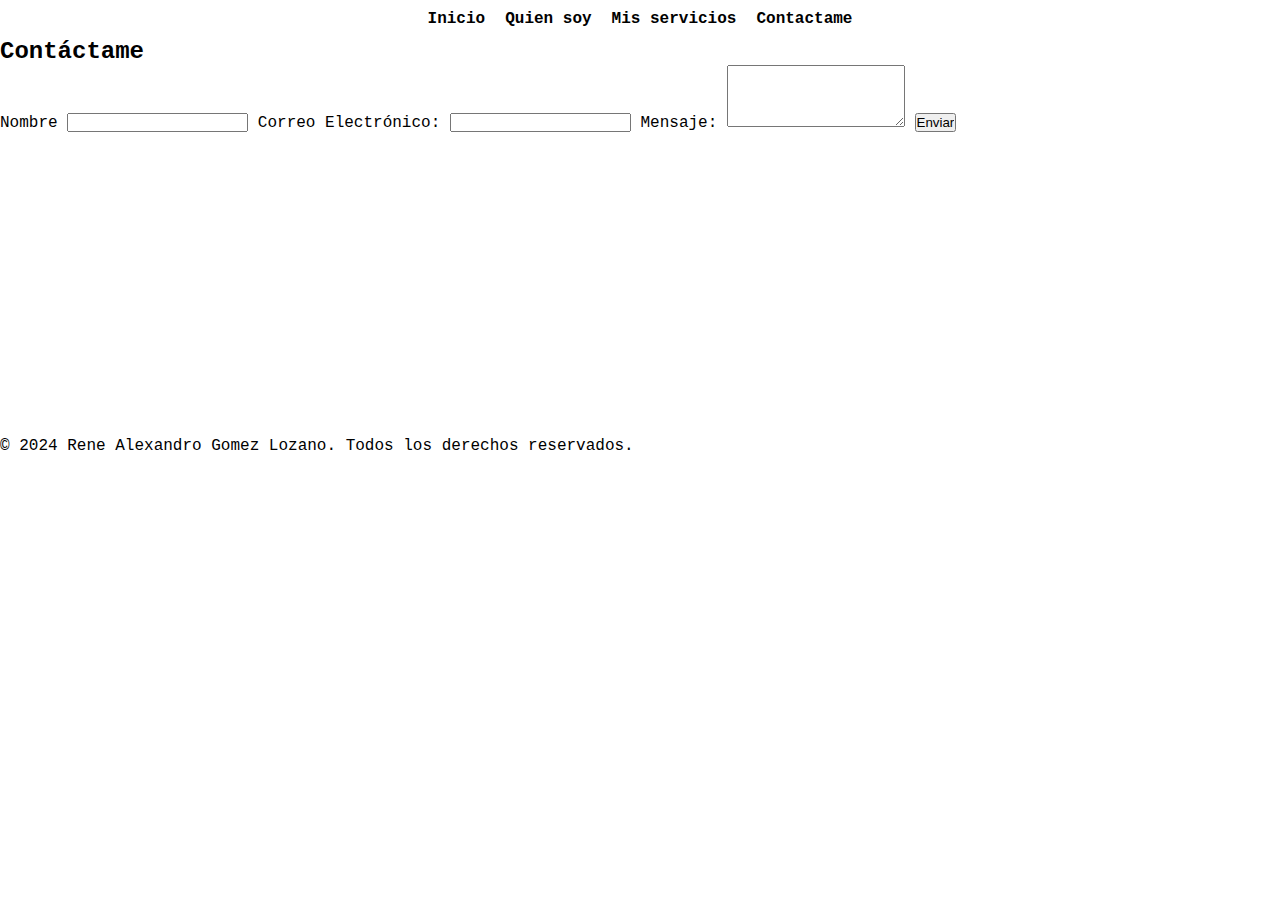
==== contactame.html @ cdaf9ac4 "iniciar repositorio local" ====
<!DOCTYPE html>
<html lang="es">
<head>
    <meta charset="UTF-8">
    <meta name="viewport" content="width=device-width, initial-scale=1.0">
    <title>Inicio - portafolio Rene Gomez</title>
    <link rel="stylesheet" href="Style.css">
</head>
<body>
    <nav>
        <ul>
            <li><a href= "index.html">Inicio</a></li>
            <li><a href= "quien_soy.html">Quien soy</a></li>
            <li><a href= "servicios.html">Mis servicios</a></li>
            <li><a href= "contactame.html">Contactame</a></li>
        </ul>
    </nav>
    <div class="hero-image">
        <div class="section-content">
            <h2>Contáctame</h2>
            <div class="contact-form-map">
                <form action="" method="post">
                    <label for="name">Nombre</label>
                    <input type="text" id="name" name="name" required>

                    <label for="email">Correo Electrónico:</label>
                    <input type="email" id="email" name="email" required>

                    <label for="message">Mensaje:</label>
                    <textarea id="message" name="message" rows="4" required></textarea>

                    <input type="submit" value="Enviar">
                </form>
                <div class="map">
                    <iframe src="https://www.google.com/maps/embed?pb=!1m18!1m12!1m3!1d995.6820969569925!2d-76.51860599999995!3d3.4162249000000027!2m3!1f0!2f0!3f0!3m2!1i1024!2i768!4f13.1!3m3!1m2!1s0x8e30a6c5ca435527%3A0x3a0cb16bd00c5290!2sCra.%2041b%20%2326c33%2C%20La%20Independencia%2C%20Cali%2C%20Valle%20del%20Cauca!5e0!3m2!1ses!2sco!4v1733863349585!5m2!1ses!2sco" width="400" height="300" style="border:0;" allowfullscreen="" loading="lazy" referrerpolicy="no-referrer-when-downgrade"></iframe>
                </div>
            </div>
        </div>
    </div>
    <footer>
        <p>&copy; 2024 Rene Alexandro Gomez Lozano. Todos los derechos reservados.</p>
    </footer>
</body>
</html>
---- Style.css ----
*{
    margin:0;
    padding:0;
    box-sizing:border-box;
}

body{
    font-family:'Courier New', Courier, monospace;
    background-color:white;
    margin:0;
    padding:0;
    color:black;
}

h1{
    text-align:center;
    display:flex;
    margin-top:225px;
    margin-left:350px;
}

nav ul{
    display:flex;
    justify-content:center;
    list-style:none;
    padding:0;
}

nav ul li{
    margin:10px
}

nav ul li a{
    color:black;
    text-decoration:none;
    font-weight:bold;
}

ul li a:hover{
    color:crimson;
}
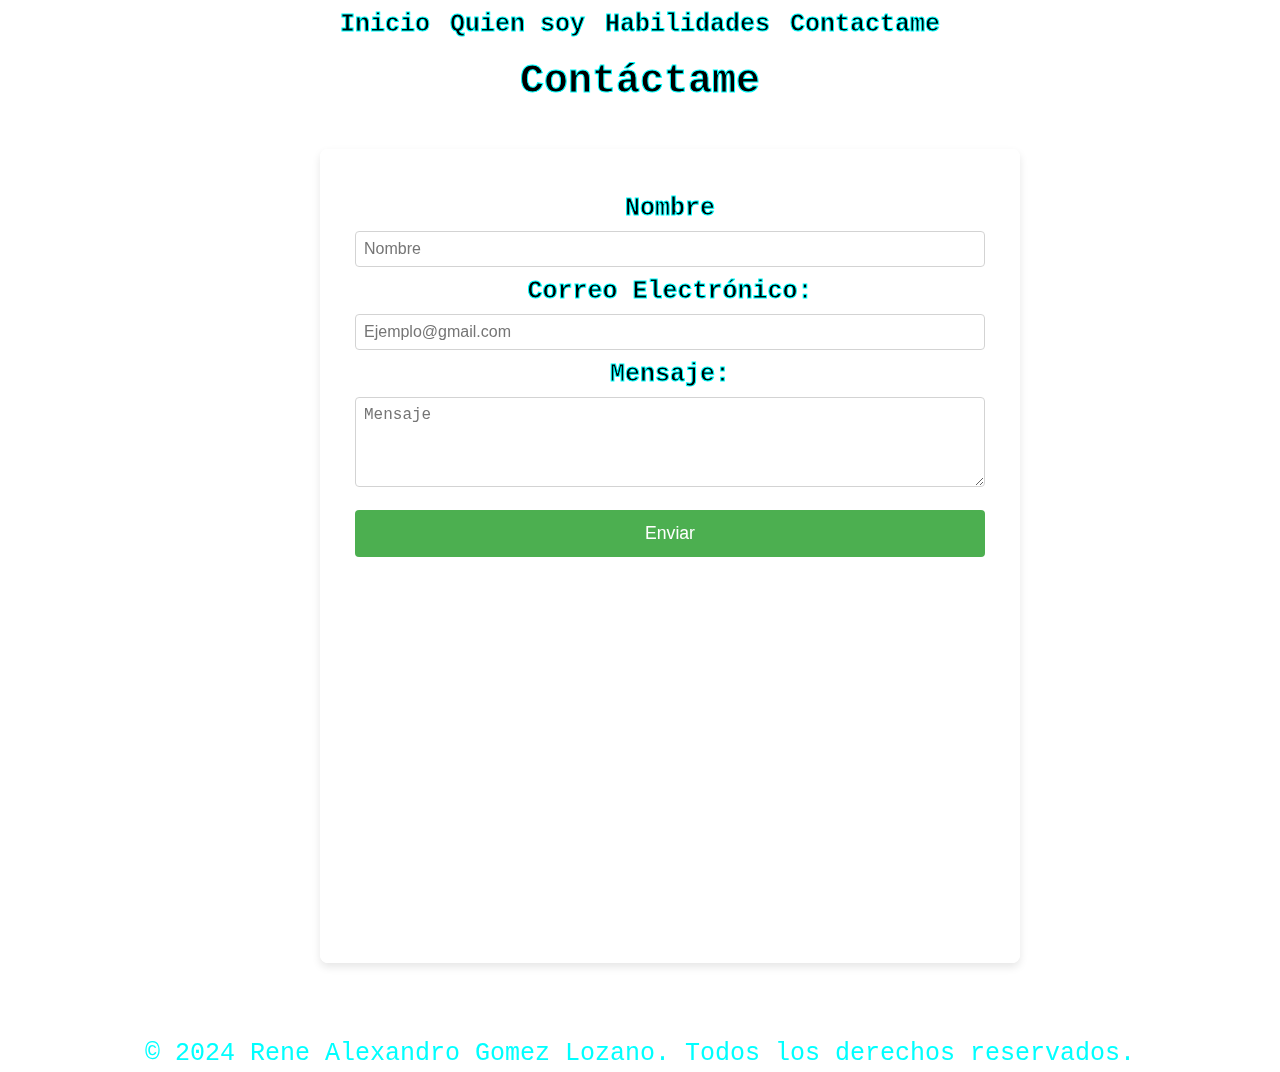
==== commit 128f215c: "portafolio definitivo" ====
--- a/contactame.html
+++ b/contactame.html
@@ -7,29 +7,32 @@
     <link rel="stylesheet" href="Style.css">
 </head>
 <body>
+    <video src= "video/fondo.mp4" muted autoplay loop></video>
+
     <nav>
         <ul>
-            <li><a href= "index.html">Inicio</a></li>
-            <li><a href= "quien_soy.html">Quien soy</a></li>
-            <li><a href= "servicios.html">Mis servicios</a></li>
-            <li><a href= "contactame.html">Contactame</a></li>
+            <li><a href ="index.html">Inicio</a></li>
+            <li><a href="quien_soy.html">Quien soy</a></li>
+            <li><a href="servicios.html">Habilidades</a></li>
+            <li><a href="contactame.html">Contactame</a></li>
         </ul>
     </nav>
+
     <div class="hero-image">
         <div class="section-content">
             <h2>Contáctame</h2>
-            <div class="contact-form-map">
+            <div class="form-container">
                 <form action="" method="post">
                     <label for="name">Nombre</label>
-                    <input type="text" id="name" name="name" required>
+                    <input type="text" id="name" name="name" placeholder="Nombre" required>
 
                     <label for="email">Correo Electrónico:</label>
-                    <input type="email" id="email" name="email" required>
+                    <input type="email" id="email" name="email" placeholder="Ejemplo@gmail.com"required>
 
                     <label for="message">Mensaje:</label>
-                    <textarea id="message" name="message" rows="4" required></textarea>
+                    <textarea id="message" name="message" rows="4" placeholder="Mensaje" required></textarea>
 
-                    <input type="submit" value="Enviar">
+                    <input class="submit-btn" type="submit" value="Enviar">
                 </form>
                 <div class="map">
                     <iframe src="https://www.google.com/maps/embed?pb=!1m18!1m12!1m3!1d995.6820969569925!2d-76.51860599999995!3d3.4162249000000027!2m3!1f0!2f0!3f0!3m2!1i1024!2i768!4f13.1!3m3!1m2!1s0x8e30a6c5ca435527%3A0x3a0cb16bd00c5290!2sCra.%2041b%20%2326c33%2C%20La%20Independencia%2C%20Cali%2C%20Valle%20del%20Cauca!5e0!3m2!1ses!2sco!4v1733863349585!5m2!1ses!2sco" width="400" height="300" style="border:0;" allowfullscreen="" loading="lazy" referrerpolicy="no-referrer-when-downgrade"></iframe>
@@ -37,8 +40,10 @@
             </div>
         </div>
     </div>
-    <footer>
-        <p>&copy; 2024 Rene Alexandro Gomez Lozano. Todos los derechos reservados.</p>
-    </footer>
+    <div class="pie4">
+        <footer>
+            <p>&copy; 2024 Rene Alexandro Gomez Lozano. Todos los derechos reservados.</p>
+        </footer>
+    </div>
 </body>
 </html>--- a/Style.css
+++ b/Style.css
@@ -1,41 +1,225 @@
 *{
     margin:0;
     padding:0;
-    box-sizing:border-box;
+    box-sizing: border-box;
 }
 
 body{
-    font-family:'Courier New', Courier, monospace;
-    background-color:white;
-    margin:0;
-    padding:0;
-    color:black;
+    font-size: 25px;
+    margin: 0;
+    font-family: 'Courier New', Courier, monospace;
+   
+}
+
+video{
+    position:fixed;
+    min-width: 100%;
+    min-height: 100%;
+
+    top:50%;
+    left:50%;
+
+    transform: translatex(-50%) translateY(-50%);
+
+    z-index: -1
+}
+
+.nombre {
+    padding:0;
+    display: flex;
+    text-align: center;
+    display:flex;
+    justify-content:center;
+    margin-top:250px;
+  
 }
 
 h1{
-    text-align:center;
-    display:flex;
-    margin-top:225px;
-    margin-left:350px;
+    justify-content: center;
+    -webkit-text-stroke-width: 1px;
+    -webkit-text-stroke-color: aqua;
+    color:black;
 }
 
 nav ul{
+    align-items: center;
     display:flex;
     justify-content:center;
     list-style:none;
     padding:0;
+    margin-top:0;
+    margin-bottom:0;
 }
 
 nav ul li{
-    margin:10px
+    margin:10px;
+    margin-top:8;
+    
 }
 
 nav ul li a{
+    -webkit-text-stroke-width: 1px;
+    -webkit-text-stroke-color: aqua;
     color:black;
     text-decoration:none;
     font-weight:bold;
 }
 
 ul li a:hover{
-    color:crimson;
-}+    color:white;
+}
+
+.titulo{
+    text-align: center;
+    display:flex;
+    justify-content:center;
+    margin-top:225px;
+    color:black;
+}
+.descripcion{
+    font-size:22.5px;
+    text-align: center;
+    color:aqua;
+}
+
+.section-content h2{
+    font-size:40px;
+    margin-bottom:45px;
+    margin-top:10px;
+}
+h2{
+    text-align: center;
+    -webkit-text-stroke-width: 1px;
+    -webkit-text-stroke-color: aqua;
+    color:black;
+}
+.card-container{
+    display:flex;
+    justify-content:center;
+    list-style:none;
+    padding:0;
+    margin:10px;
+}
+
+.card-1{
+    text-align: center;
+    position: relative;
+    width: 30%;
+    margin:50px;
+    margin-top: 0;
+    border:3px solid #fff;
+    border-radius: 25px;
+    overflow: hidden;
+    backdrop-filter: blur(5px);
+    color:aqua;
+    
+}
+
+.card-2{
+    text-align: center;
+    position: relative;
+    width: 30%;
+    margin: 50px;
+    margin-top: 0;
+    border:3px solid #fff;
+    border-radius: 25px;
+    overflow: hidden;
+    backdrop-filter: blur(5px);
+    color:aqua;
+    
+}
+
+.card-3{
+    text-align: center;
+    position: relative;
+    width: 30%;
+    margin: 50px;
+    margin-top: 0;
+    border:3px solid #fff;
+    border-radius: 25px;
+    overflow: hidden;
+    backdrop-filter: blur(5px);
+    color:aqua;
+}
+
+.pie1{
+    text-align: center;
+    color:aqua;
+    margin-top: 17%;
+}
+
+.pie2{
+    text-align: center;
+    color:aqua;
+    margin-top:13.5%;
+}
+
+.pie3{
+    text-align: center;
+    color:aqua;
+    margin-top:3%;
+}
+
+.pie4{
+    text-align: center;
+    color:aqua;
+    margin-top:6%;
+}
+
+.form-container {
+    border:3px solid #fff;
+    backdrop-filter: blur(5px);
+    padding: 2rem;
+    border-radius: 8px;
+    box-shadow: 0 4px 8px rgba(0, 0, 0, 0.1);
+    width: 100%;
+    max-width: 700px;
+    margin-left: 25%;
+  }
+
+  .map{
+    margin-top: 10%;
+    margin-left: 20%;
+  }
+
+  label {
+    -webkit-text-stroke-width: 1px;
+    -webkit-text-stroke-color: aqua;
+    color:black;
+    font-weight: bold;
+    display:flex;
+    justify-content:center;
+    list-style:none;
+    margin-top:10px;
+    margin-bottom: 0.5rem;
+    padding:0;
+    
+  }
+
+  input, textarea {
+    width: 100%;
+    padding: 0.5rem;
+    border: 1px solid lightgrey;
+    border-radius: 4px;
+    font-size: 1rem;
+  }
+
+  .submit-btn {
+    width: 100%;
+    padding: 0.8rem;
+    margin-top:15px;
+    background-color: #4CAF50;
+    color: #fff;
+    border: none;
+    border-radius: 4px;
+    font-size: 1.1rem;
+    cursor: pointer;
+  }
+
+  .submit-btn:hover {
+    background-color: #45a049;
+  }
+  
+   
+
+
